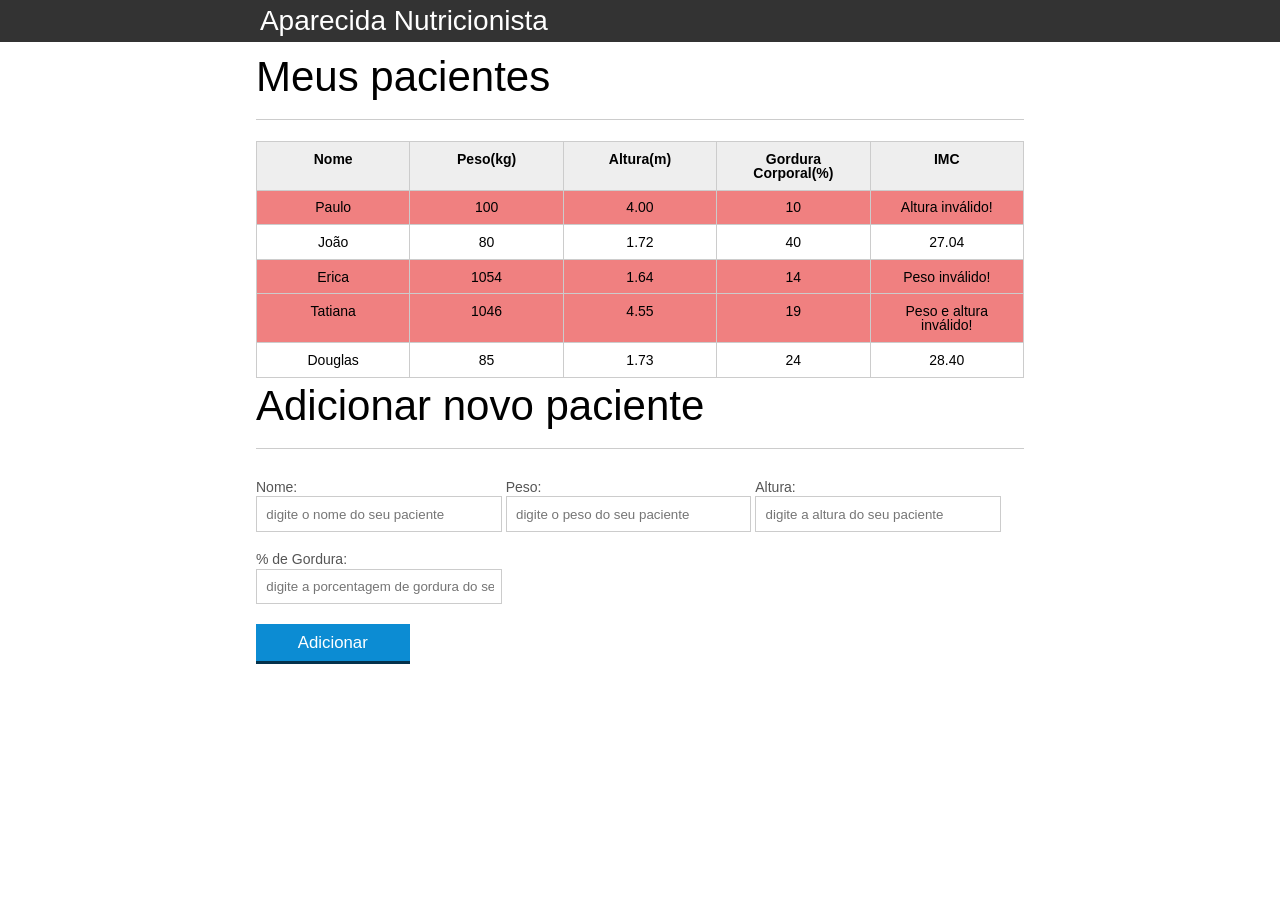
==== introducao-javascript/index.html @ 224c482f "Organizando pastas" ====
<!DOCTYPE html>
<html lang="pt-br">
	<head>
		<meta charset="UTF-8">
		<title>Aparecida Nutrição</title>
		<link rel="icon" href="favicon.ico" type="image/x-icon">
		<link rel="stylesheet" type="text/css" href="css/reset.css">
		<link rel="stylesheet" type="text/css" href="css/index.css">

	</head>
	<body>

		<header>
			<div class="container">
				<h1 class="titulo">Aparecida Nutrição</h1>
			</div>
		</header>
		<main>
			<section class="container">
				<h2>Meus pacientes</h2>
				<table>
					<thead>
						<tr>
							<th>Nome</th>
							<th>Peso(kg)</th>
							<th>Altura(m)</th>
							<th>Gordura Corporal(%)</th>
							<th>IMC</th>
						</tr>
					</thead>
					<tbody id="tabela-pacientes">
						<tr class="paciente" id="primeiro-paciente">
							<td class="info-nome">Paulo</td>
							<td class="info-peso">100</td>
							<td class="info-altura">4.00</td>
							<td class="info-gordura">10</td>
							<td class="info-imc">0</td>
						</tr>

						<tr class="paciente" >
							<td class="info-nome">João</td>
							<td class="info-peso">80</td>
							<td class="info-altura">1.72</td>
							<td class="info-gordura">40</td>
							<td class="info-imc">0</td>
						</tr>

						<tr class="paciente" >
							<td class="info-nome">Erica</td>
							<td class="info-peso">1054</td>
							<td class="info-altura">1.64</td>
							<td class="info-gordura">14</td>
							<td class="info-imc">0</td>
						</tr>

						<tr class="paciente" >
							<td class="info-nome">Tatiana</td>
							<td class="info-peso">1046</td>
							<td class="info-altura">4.55</td>
							<td class="info-gordura">19</td>
							<td class="info-imc">0</td>
						</tr>

						<tr class="paciente">
							<td class="info-nome">Douglas</td>
							<td class="info-peso">85</td>
							<td class="info-altura">1.73</td>
							<td class="info-gordura">24</td>
							<td class="info-imc">0</td>
						</tr>
					</tbody>
				</table>

			</section>
		</main>

		<section class="container">
			<h2 id="titulo-form">Adicionar novo paciente</h2>
			<form id="form-adiciona">
				<div class="grupo">
					<label for="nome">Nome:</label>
					<input id="nome" name="nome" type="text" placeholder="digite o nome do seu paciente" class="campo">
				</div>
				<div class="grupo">
					<label for="peso">Peso:</label>
					<input id="peso" name="peso" type="text" placeholder="digite o peso do seu paciente" class="campo campo-medio">
				</div>
				<div class="grupo">
					<label for="altura">Altura:</label>
					<input id="altura" name="altura" type="text" placeholder="digite a altura do seu paciente" class="campo campo-medio">
				</div>
				<div class="grupo">
					<label for="gordura">% de Gordura:</label>
					<input id="gordura" type="text" placeholder="digite a porcentagem de gordura do seu paciente" class="campo campo-medio">
				</div>
		
				<button id="adicionar-paciente" class="botao bto-principal">Adicionar</button>
			</form>
		</section>
		<script src="js/principal.js"></script>
		<script src="js/calc-imc.js"></script>
		<script src="js/form.js"></script>
	</body>
</html>
---- introducao-javascript/css/index.css ----
*{
	box-sizing: border-box;
 }

body{
	font-family: "Helvetica Neue", "Helvetica", Helvetica, Arial, sans-serif;
	font-size: 14px;
}

header{
	background-color: #333;
	height: 3em;
	color: #FFF;
	margin-bottom: 1em;
}

header h1{
	font-size: 2em;
	display:inline-block;
	vertical-align:	middle;
}
header h2{
	font-size: 2em;
	display:inline-block;
	vertical-align:	middle;
}

header .container:before{
	content: '';
	display:inline-block;
	height: 100%;
	vertical-align:	middle;
}

.container{
	width: 60%;
	height: 100%;
	margin: 0 auto;
}

section{
	margin: 2em 0;
	overflow: hidden;
}

section h2{
	font-size: 3em;
	display: block;
	padding-bottom: .5em;
	border-bottom: 1px solid #ccc;
	margin-bottom: .5em;
}

table{
	width: 100%;
	margin-bottom : .5em;
    table-layout: fixed;

}

td, th {
	padding: .7em;
	margin: 0;
	border: 1px solid #ccc;
	text-align: center;
}

th{
	font-weight: bold;
	background-color: #EEE;
}

label{
	color: #555;
	display: block;
	margin-bottom: .2em;
}

.campo{
	margin: 0;
	padding-bottom: 1em;
	width: 100%;
	border: 1px solid #ccc;
	padding: .7em;
	width: 100%;
}

.campo-medio{
	display: inline-block;
	padding-right: .5em;
}

.grupo{
	width: 32%;
	display: inline-block;
	padding: 10px 0px;
}

button{
	padding: .5em 2em;
	border: 0;
	border-bottom: 3px solid;
	font-size: 1.2em;
	cursor: pointer;
	margin: 0;
	margin-top: -3px;
	color: #fff;
	background-color:#0c8cd3;
	border-color: #04324c;
	width: 20%;
    display: block;
    clear: both;
    margin: 10px 0px;

}

button:active{
	margin-top:0px;
	border: 0;
}

button[disabled=disabled], button:disabled {
    background-color: gray;
	border-color: darkgray;

}

.adicionar-paciente{
    margin-top: 30px;
}

.campo-invalido{
	border: 1px solid red;
}

.paciente-invalido{
	background-color: lightcoral;
}
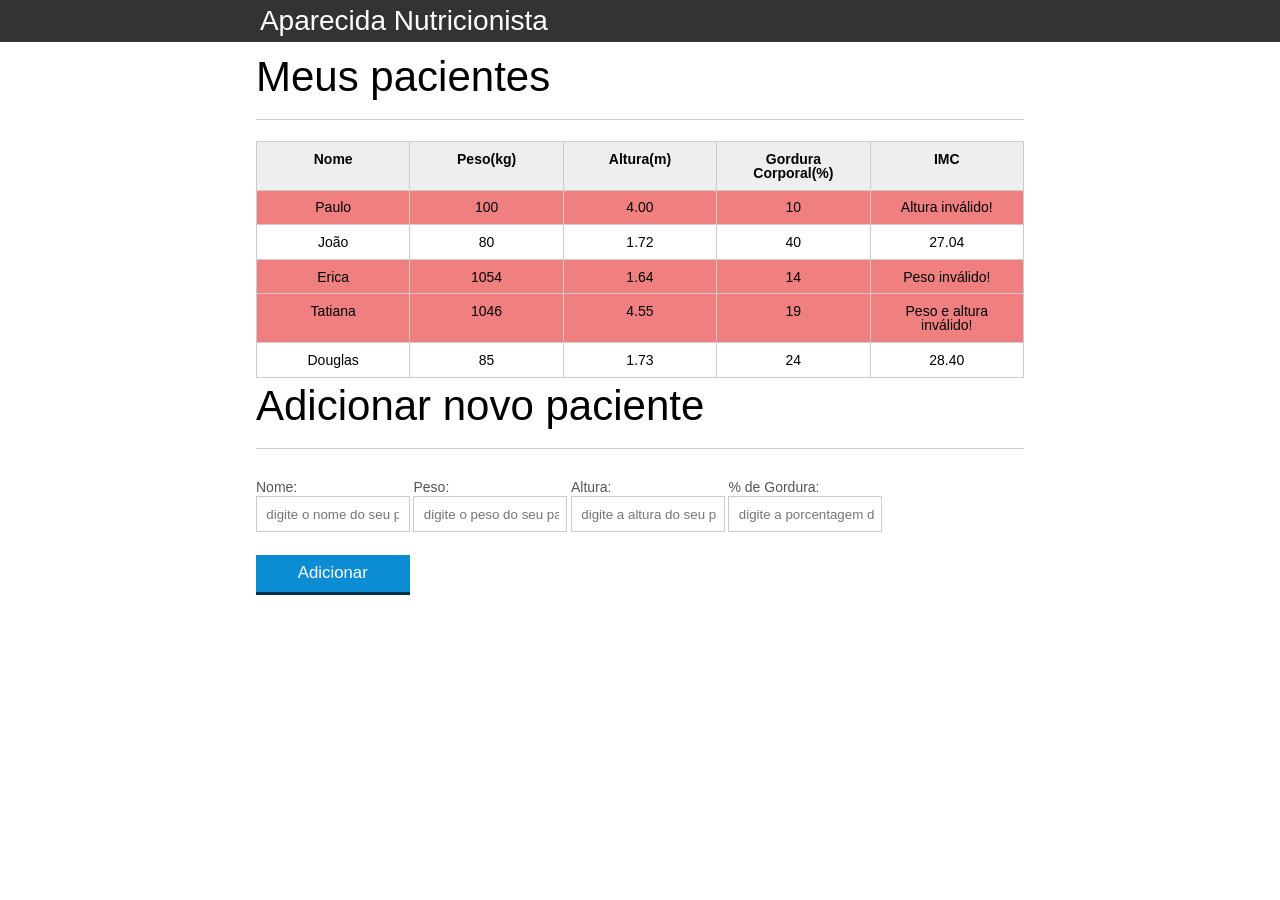
==== commit 8021f1ae: "Adicionando validação no formulário" ====
--- a/introducao-javascript/index.html
+++ b/introducao-javascript/index.html
@@ -76,10 +76,12 @@
 
 		<section class="container">
 			<h2 id="titulo-form">Adicionar novo paciente</h2>
+			<ul id="mensagens-erro"></ul>
 			<form id="form-adiciona">
 				<div class="grupo">
 					<label for="nome">Nome:</label>
 					<input id="nome" name="nome" type="text" placeholder="digite o nome do seu paciente" class="campo">
+					<label for="alertaNome"></label>
 				</div>
 				<div class="grupo">
 					<label for="peso">Peso:</label>
--- a/introducao-javascript/css/index.css
+++ b/introducao-javascript/css/index.css
@@ -91,7 +91,7 @@
 }
 
 .grupo{
-	width: 32%;
+	width: 20%;
 	display: inline-block;
 	padding: 10px 0px;
 }
@@ -135,4 +135,8 @@
 
 .paciente-invalido{
 	background-color: lightcoral;
+}
+
+#mensagens-erro {
+    color: red;
 }
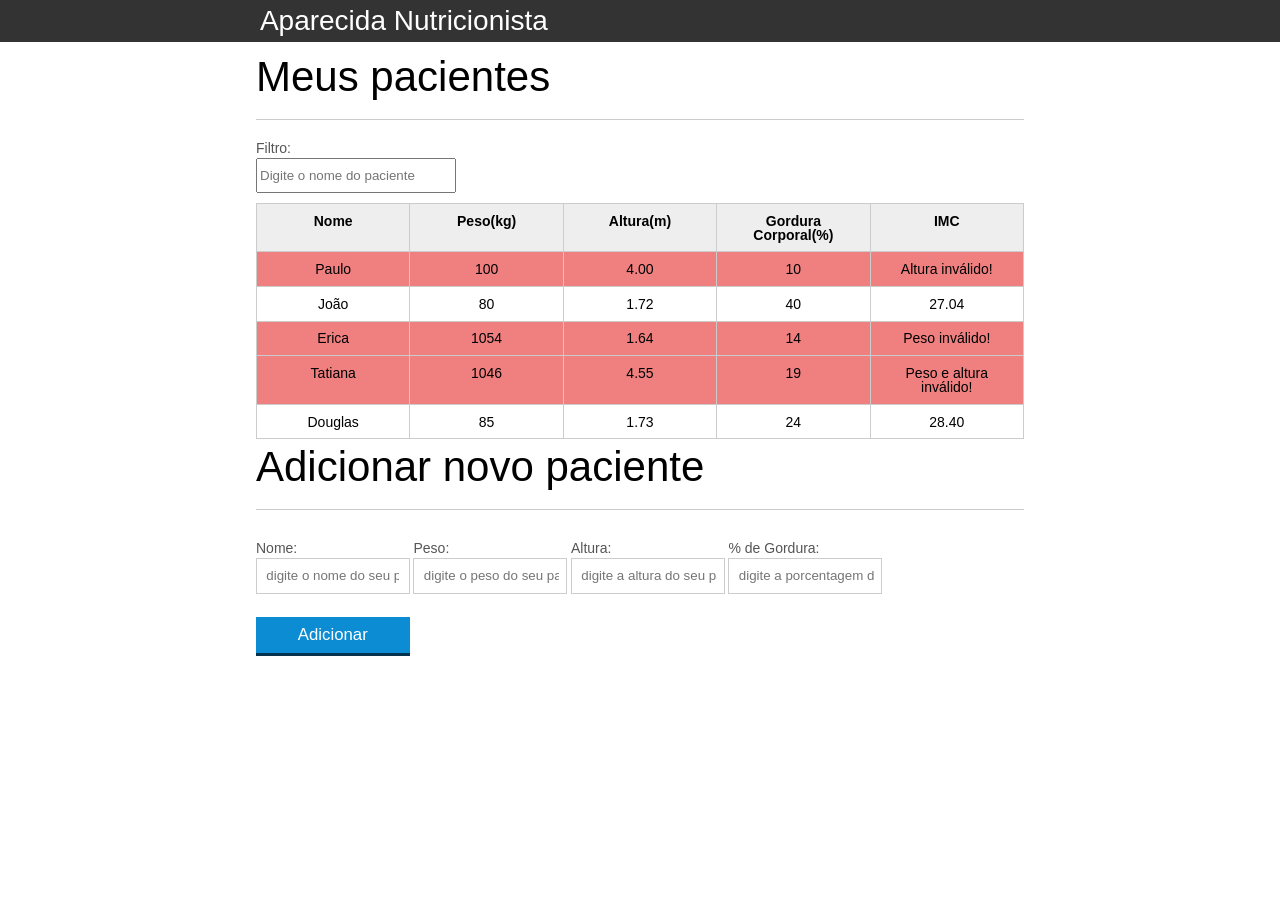
==== commit 54a523d6: "Adicionando um filtro na tabela" ====
--- a/introducao-javascript/index.html
+++ b/introducao-javascript/index.html
@@ -19,6 +19,8 @@
 			<section class="container">
 				<h2>Meus pacientes</h2>
 				<table>
+					<label for="filtrar-tabela">Filtro:</label>
+    				<input type="text" name="filtro" id="filtrar-tabela" placeholder="Digite o nome do paciente">
 					<thead>
 						<tr>
 							<th>Nome</th>
@@ -102,5 +104,7 @@
 		<script src="js/principal.js"></script>
 		<script src="js/calc-imc.js"></script>
 		<script src="js/form.js"></script>
+		<script src="js/remover-paciente.js" ></script>
+		<script src="js/filtra.js" ></script>
 	</body>
 </html>
--- a/introducao-javascript/css/index.css
+++ b/introducao-javascript/css/index.css
@@ -139,4 +139,19 @@
 
 #mensagens-erro {
     color: red;
+}
+
+.fadeOut {
+    opacity: 0;
+    transition: 0.5s;
+}
+
+#filtrar-tabela {
+    width: 200px;
+    height: 35px;
+    margin-bottom: 10px;
+}
+
+.invisivel{
+    display: none;
 }
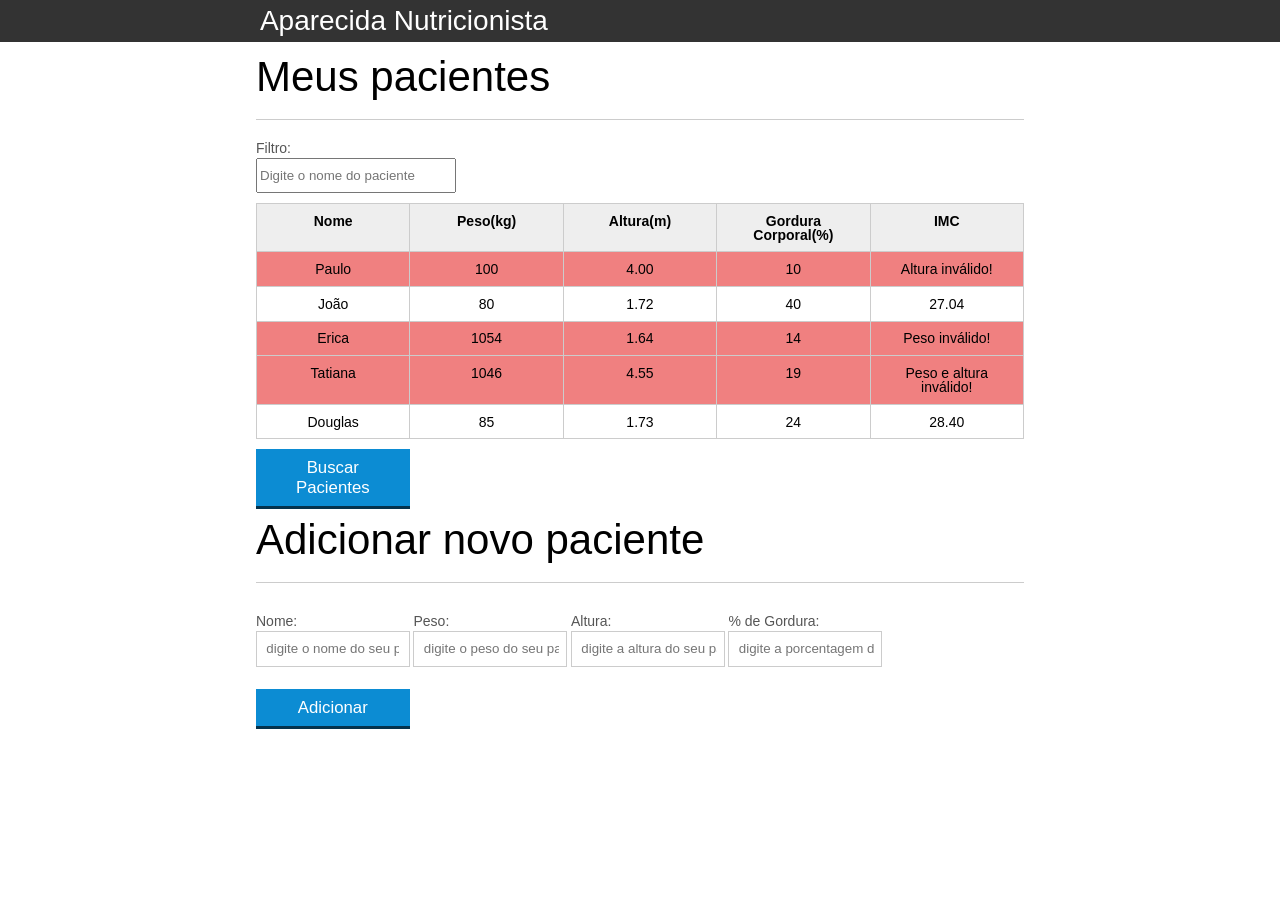
==== commit 858f1f31: "Buscando pacientes com AJAX" ====
--- a/introducao-javascript/index.html
+++ b/introducao-javascript/index.html
@@ -72,7 +72,7 @@
 						</tr>
 					</tbody>
 				</table>
-
+				<button id="buscar-pacientes" class="botao bto-principal">Buscar Pacientes</button>
 			</section>
 		</main>
 
@@ -106,5 +106,6 @@
 		<script src="js/form.js"></script>
 		<script src="js/remover-paciente.js" ></script>
 		<script src="js/filtra.js" ></script>
+		<script src="js/buscar-pacientes.js"></script>
 	</body>
 </html>
